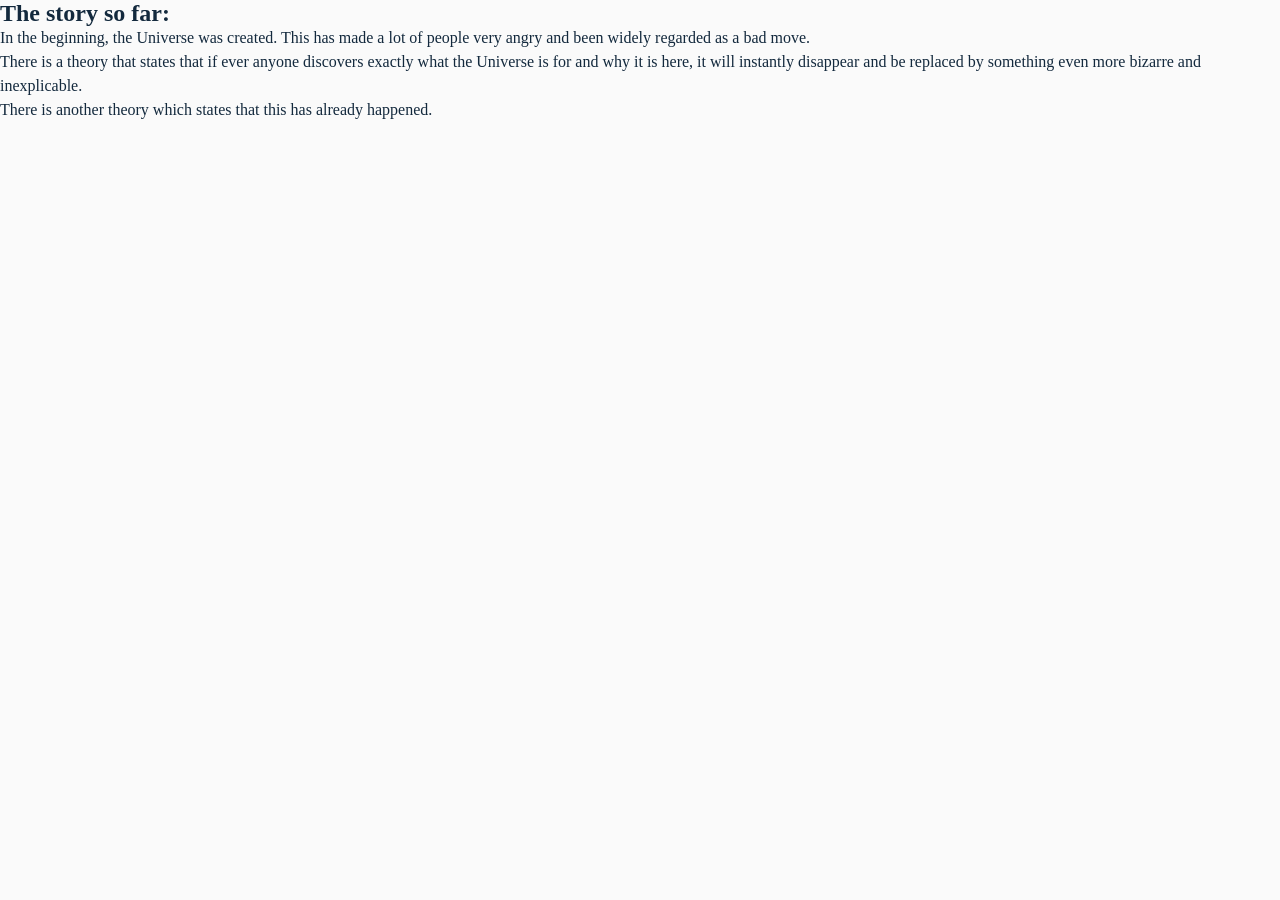
==== 04 - Relative Units for Typography/index.html @ 32bfcbed "Add files via upload" ====
<!DOCTYPE html>
<html lang="en">

    <head>
        <!-- Required Meta Tags -->
        <meta charset="UTF-8">
        <meta name="viewport" content="width=device-width, initial-scale=1.0">

        <!-- Additional Information -->
        <meta name="author" content="Your Name | Username on GitHub">
        <meta name="description" content="">

        <title>04 - Relative Units for Typography</title>

        <!-- Stylesheets -->
        <link rel="stylesheet" href="css/reset.css">
        <link rel="stylesheet" href="css/styles.css">
    </head>

    <body>
        <!-- The following text is from The Restaurant At The End Of The Universe by Douglas Adams. -->
        <h2>The story so far:</h2>
        <p>In the beginning, the Universe was created. This has made a lot of people very angry and been widely regarded as a bad move.</p>
        <p>There is a theory that states that if ever anyone discovers exactly what the Universe is for and why it is here, it will instantly disappear and be replaced by something even more bizarre and inexplicable.</p>
        <p>There is another theory which states that this has already happened.</p>
    </body>

</html>
---- 04 - Relative Units for Typography/css/styles.css ----
body {
	background-color: #FAFAFA;
	color: #13293D;
}
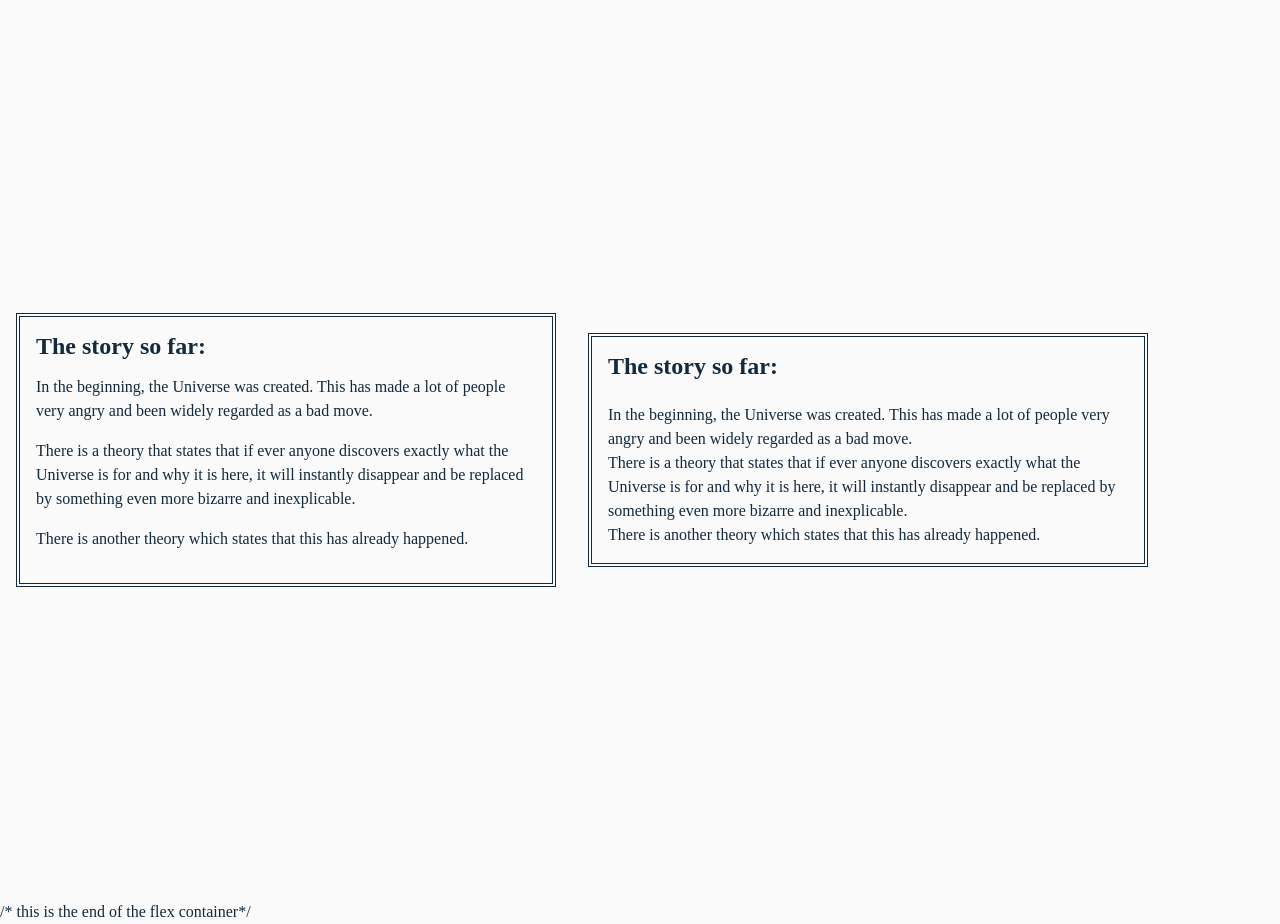
==== commit 916fd8cc: "Add files via upload" ====
--- a/04 - Relative Units for Typography/index.html
+++ b/04 - Relative Units for Typography/index.html
@@ -1,28 +1,44 @@
 <!DOCTYPE html>
 <html lang="en">
 
-    <head>
-        <!-- Required Meta Tags -->
-        <meta charset="UTF-8">
-        <meta name="viewport" content="width=device-width, initial-scale=1.0">
+<head>
+    <!-- Required Meta Tags -->
+    <meta charset="UTF-8">
+    <meta name="viewport" content="width=device-width, initial-scale=1.0">
 
-        <!-- Additional Information -->
-        <meta name="author" content="Your Name | Username on GitHub">
-        <meta name="description" content="">
+    <!-- Additional Information -->
+    <meta name="author" content="Your Name | Username on GitHub">
+    <meta name="description" content="">
 
-        <title>04 - Relative Units for Typography</title>
+    <title>04 - Relative Units for Typography</title>
 
-        <!-- Stylesheets -->
-        <link rel="stylesheet" href="css/reset.css">
-        <link rel="stylesheet" href="css/styles.css">
-    </head>
+    <!-- Stylesheets -->
+    <link rel="stylesheet" href="css/reset.css">
+    <link rel="stylesheet" href="css/styles.css">
+</head>
 
-    <body>
+<body>
+    <section class="flex-container">
         <!-- The following text is from The Restaurant At The End Of The Universe by Douglas Adams. -->
-        <h2>The story so far:</h2>
-        <p>In the beginning, the Universe was created. This has made a lot of people very angry and been widely regarded as a bad move.</p>
-        <p>There is a theory that states that if ever anyone discovers exactly what the Universe is for and why it is here, it will instantly disappear and be replaced by something even more bizarre and inexplicable.</p>
-        <p>There is another theory which states that this has already happened.</p>
-    </body>
+        <div class="absolute">
+            <h2>The story so far:</h2>
+            <p>In the beginning, the Universe was created. This has made a lot of people very angry and been widely
+                regarded as a bad move.</p>
+            <p>There is a theory that states that if ever anyone discovers exactly what the Universe is for and why it
+                is here, it will instantly disappear and be replaced by something even more bizarre and inexplicable.
+            </p>
+            <p>There is another theory which states that this has already happened.</p>
+        </div>
+        <div class="relative">
+            <h2>The story so far:</h2>
+            <p>In the beginning, the Universe was created. This has made a lot of people very angry and been widely
+                regarded as a bad move.</p>
+            <p>There is a theory that states that if ever anyone discovers exactly what the Universe is for and why it
+                is here, it will instantly disappear and be replaced by something even more bizarre and inexplicable.
+            </p>
+            <p>There is another theory which states that this has already happened.</p>
+        </div>
+    </section> /* this is the end of the flex container*/
+</body>
 
 </html>
--- a/04 - Relative Units for Typography/css/styles.css
+++ b/04 - Relative Units for Typography/css/styles.css
@@ -1,4 +1,79 @@
 body {
 	background-color: #FAFAFA;
 	color: #13293D;
-}+}
+.flex-container {
+	height: 100vh;
+	display: flex;
+	align-items: center;
+	justify: center;
+
+}
+
+/* In most browsers, the default font size is 16px. */
+
+.absolute {
+	border: 4px double #13293D;
+	margin: 16px;
+	padding: 16px;
+}
+
+.absolute h2,
+.absolute p {
+	margin-bottom: 16px;
+}
+
+.absolute h2 {
+	font-size: 24px;
+
+}
+
+.absolute p {
+	font-size: 16px;
+}
+
+
+/* A rem is root ephermeral unit. This means that it is based upon the font size of the root document (usually the <html> element). If most browsers 
+have a default font size of 16px, then 1rem around 16px */
+
+.relative {
+	border: 0.25rem double #13293D; 
+	margin: 1rem;
+	padding: 1rem;
+}
+
+.relative h2 {
+	margin-bottom: 1.5rem;
+}
+
+.relative p {
+	font-size: 1rem;
+}
+
+/* 
+    Demonstrating Absolute vs. Relative Units
+    
+    At this point, both sides should look identical. But what happens if you go into your browser 
+    settings and change the default font size? You will see that the absolute side does not respond 
+    (it stays exactly as specified in the CSS), while the relative side does respond.
+
+    Because the internet is all about the dissemination of information – 
+    and one of the chief ways we do this is through text – 
+    it does no one any good if you user cannot read your text.
+     As web designers, we must relinquish a little bit of control over the final 
+     look and feel of our layouts in order to accommodate our users. 
+	 
+*/
+
+/* Restricting Widths
+For ease of reading, we usually restrict the max number of characters the user has to read per line.
+The CSS ch unit is the width of the character 0 (zero or U+0030) of the font. Because this width changes with each font family, font size, and 
+font weight, this is another relative unit. */
+.absolute p {
+	max-width: 500px;
+}
+
+.relative p {
+	max-width: 65ch;
+}
+
